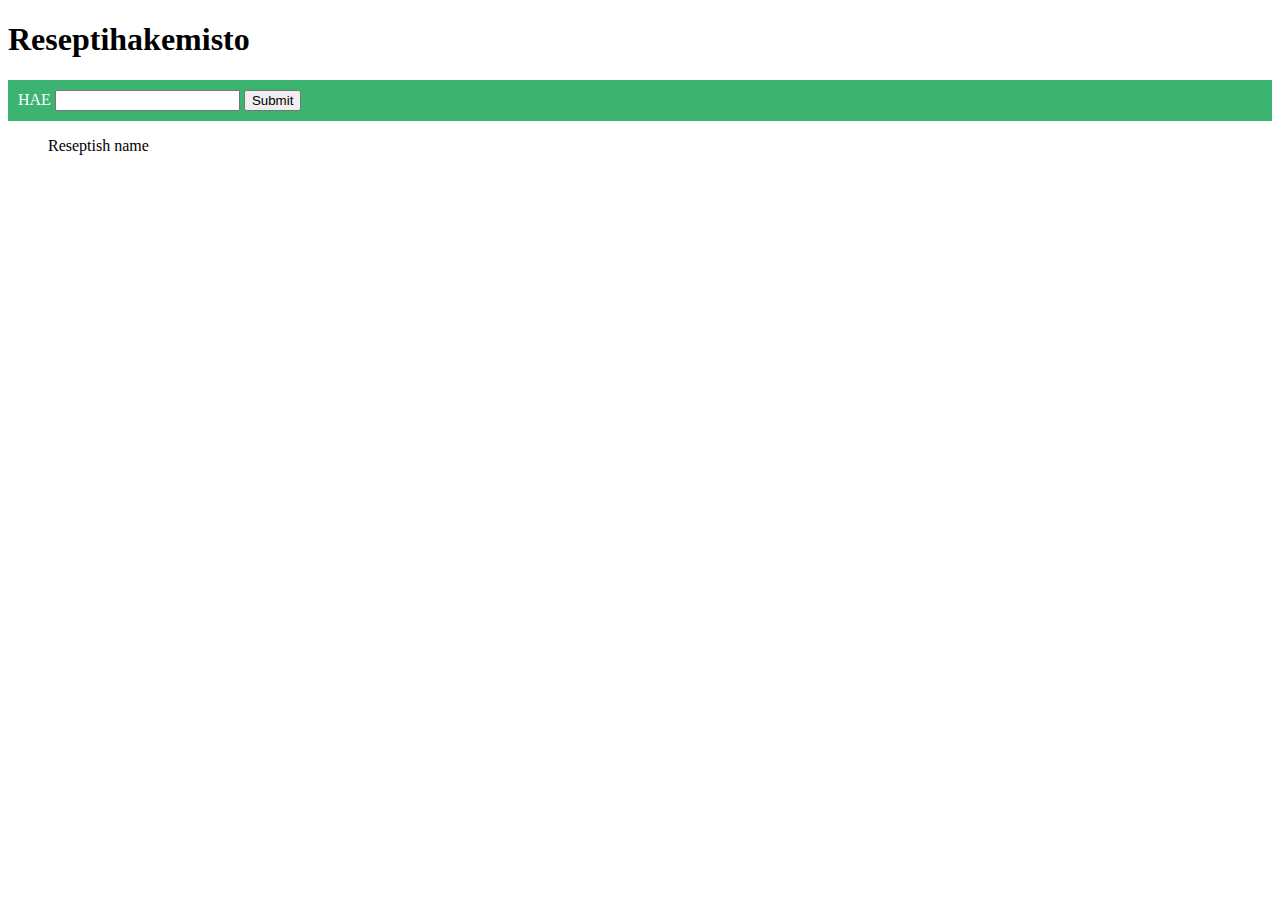
==== src/main/resources/templates/haku.html @ 3e13fd15 "Merge branch 'master' of github.com:hajame/Reseptish" ====
<!DOCTYPE html SYSTEM "http://www.thymeleaf.org/dtd/xhtml1-strict-thymeleaf-4.dtd">
<html xmlns="http://www.w3.org/1999/xhtml" xmlns:th="http://www.thymeleaf.org">
    <head>
        <title>Reseptihakemisto</title>
        <meta charset="UTF-8" />
        <style>
            .kentta {
                background-color: MediumSeaGreen;
                color: white;
                padding: 10px;
            }

            .body {

            }
        </style>
    </head>

    <body>
        <h1>Reseptihakemisto</h1>
        <p></p>

        <form action="/haku" method="POST" class="kentta">
            <span class="description">HAE</span>
            <input type="text" name="resepti"/>
            <input type="submit"/>
        </form>

        <ul style="list-style-type: none">
            <li th:each="resepti : ${reseptit}">
                <span th:text="${resepti.nimi}">Reseptish name</span>
            </li>
        </ul>

    </body>
</html>
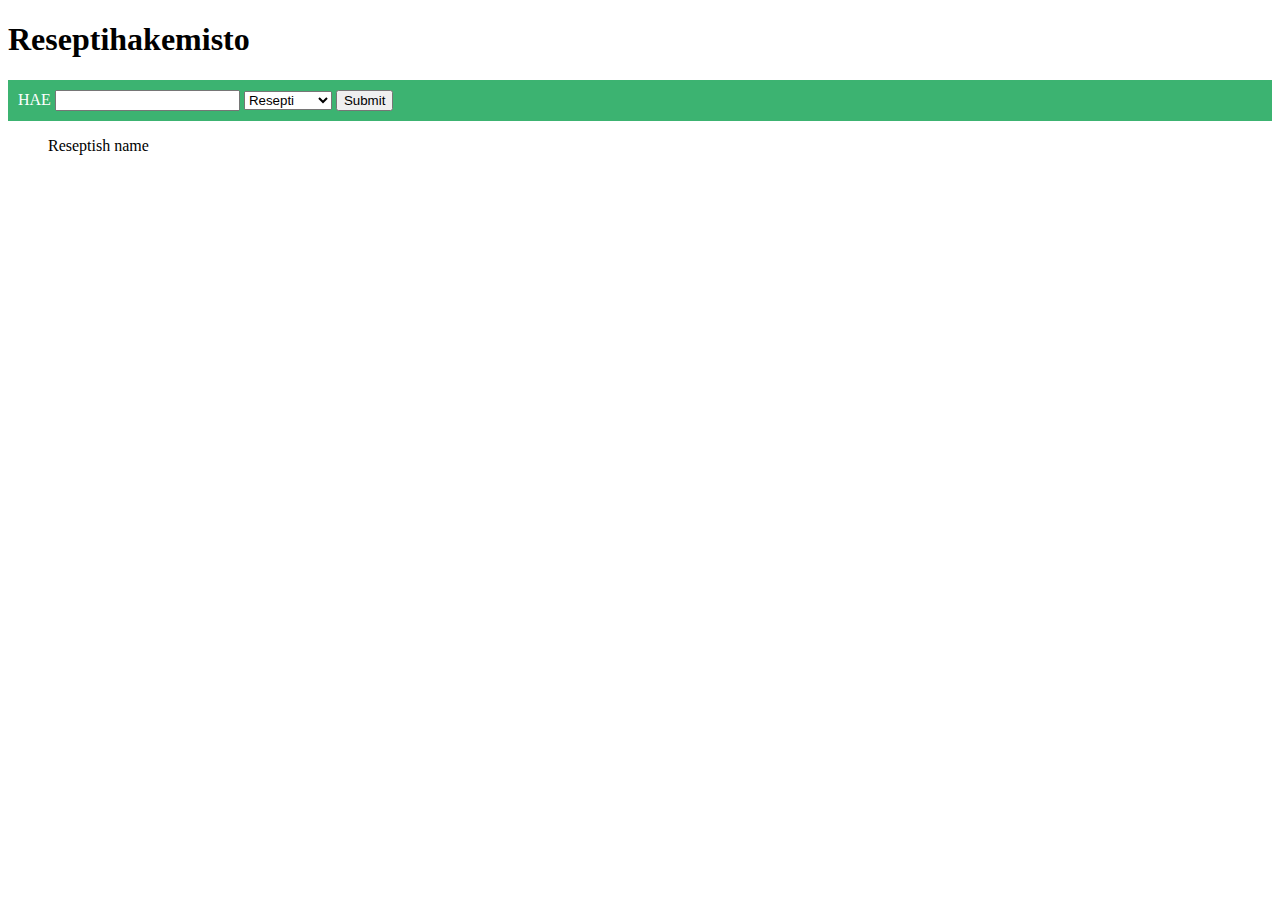
==== commit ad61763b: "Drop down" ====
--- a/src/main/resources/templates/haku.html
+++ b/src/main/resources/templates/haku.html
@@ -21,9 +21,13 @@
         <h1>Reseptihakemisto</h1>
         <p></p>
 
-        <form action="/haku" method="POST" class="kentta">
+        <form action="/haku" method="POST" class="kentta" id="hakukentta">
             <span class="description">HAE</span>
             <input type="text" name="resepti"/>
+            <select name="hakutyyppi" form="hakukentta">
+                <option value="resepti">Resepti</option>
+                <option value="raakaAine">RaakaAine</option>
+            </select>
             <input type="submit"/>
         </form>
 
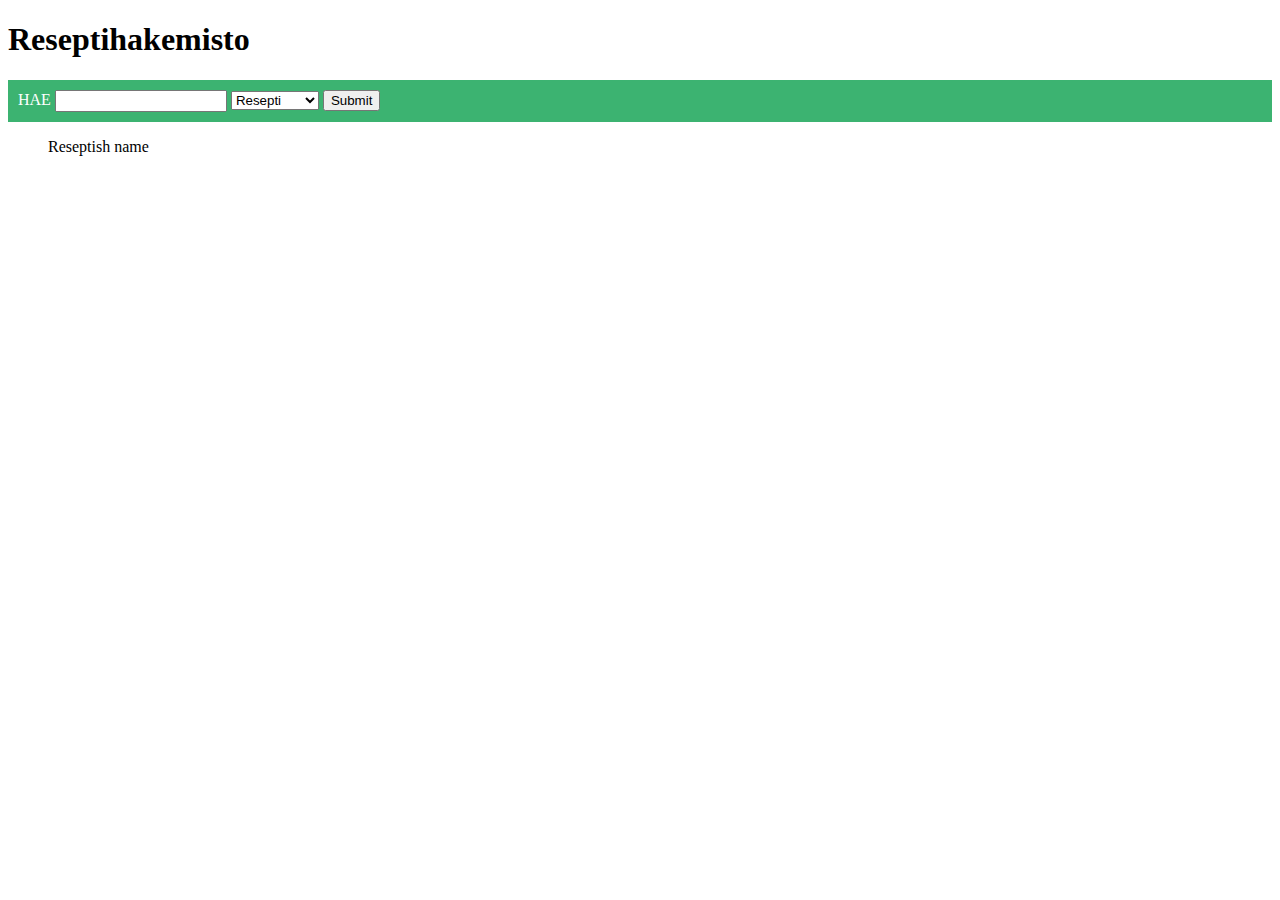
==== commit 32ebfafd: "Väli commit - yksittäinen resepti" ====
--- a/src/main/resources/templates/haku.html
+++ b/src/main/resources/templates/haku.html
@@ -1,20 +1,29 @@
 
 <!DOCTYPE html SYSTEM "http://www.thymeleaf.org/dtd/xhtml1-strict-thymeleaf-4.dtd">
 <html xmlns="http://www.w3.org/1999/xhtml" xmlns:th="http://www.thymeleaf.org">
+
     <head>
         <title>Reseptihakemisto</title>
-        <meta charset="UTF-8" />
+        <meta charset="UTF-8" /> <link rel="stylesheet"
+          href="https://fonts.googleapis.com/css?family=Open+Sans"/>
         <style>
             .kentta {
                 background-color: MediumSeaGreen;
                 color: white;
                 padding: 10px;
+                font-family: 'OpenSans', bold;
             }
 
-            .body {
-
+            body {
+                font-family: 'OpenSans', bold;
             }
+            
+            .f {
+                font-family: 'OpenSans', bold;
+            }
+            
         </style>
+        
     </head>
 
     <body>
@@ -22,11 +31,11 @@
         <p></p>
 
         <form action="/haku" method="POST" class="kentta" id="hakukentta">
-            <span class="description">HAE</span>
-            <input type="text" name="resepti"/>
+            <label class="description">HAE</label>
+            <input class="f" type="text" name="resepti"/>
             <select name="hakutyyppi" form="hakukentta">
-                <option value="resepti">Resepti</option>
-                <option value="raakaAine">RaakaAine</option>
+                <option value="resepti" class="f">Resepti</option>
+                <option value="raakaAine"class="f">RaakaAine</option>
             </select>
             <input type="submit"/>
         </form>
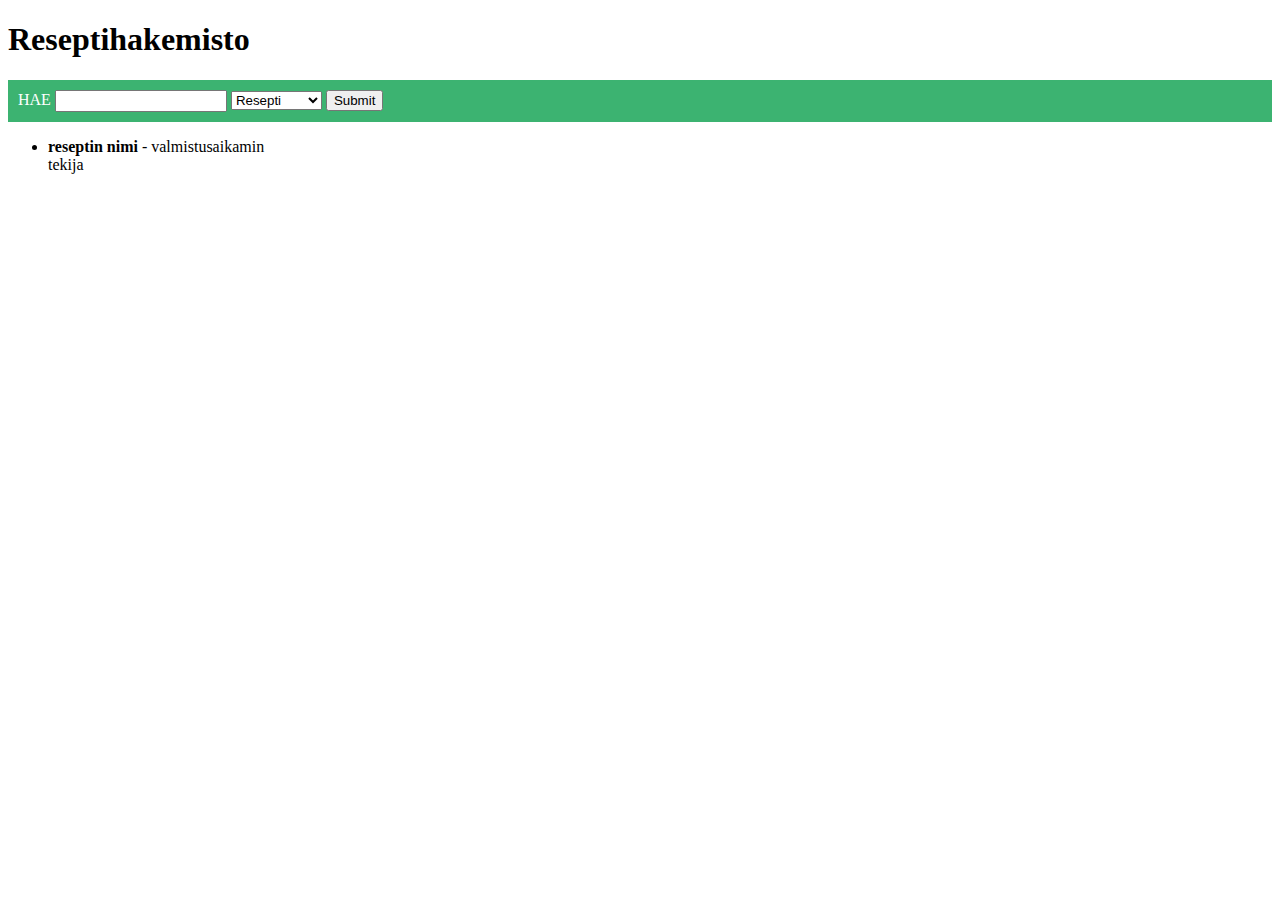
==== commit 3dc220a4: "hakutulokset siistimmin" ====
--- a/src/main/resources/templates/haku.html
+++ b/src/main/resources/templates/haku.html
@@ -34,15 +34,16 @@
             <label class="description">HAE</label>
             <input class="f" type="text" name="resepti"/>
             <select name="hakutyyppi" form="hakukentta">
-                <option value="resepti" class="f">Resepti</option>
-                <option value="raakaAine"class="f">RaakaAine</option>
+                <option class="f" value="resepti">Resepti</option>
+                <option class="f" value="raakaAine">Raaka-aine</option>
             </select>
             <input type="submit"/>
         </form>
 
-        <ul style="list-style-type: none">
-            <li th:each="resepti : ${reseptit}">
-                <span th:text="${resepti.nimi}">Reseptish name</span>
+        <ul>
+            <li th:each="resepti: ${reseptit}">
+                <b><a th:href="@{~/resepti/}+${resepti.reseptiId}"><span th:text="${resepti.nimi}">reseptin nimi</span></a></b> - <span th:text="${resepti.valmistusaika}">valmistusaika</span>min<br/>
+                <span th:text="${resepti.tekija}">tekija</span>
             </li>
         </ul>
 
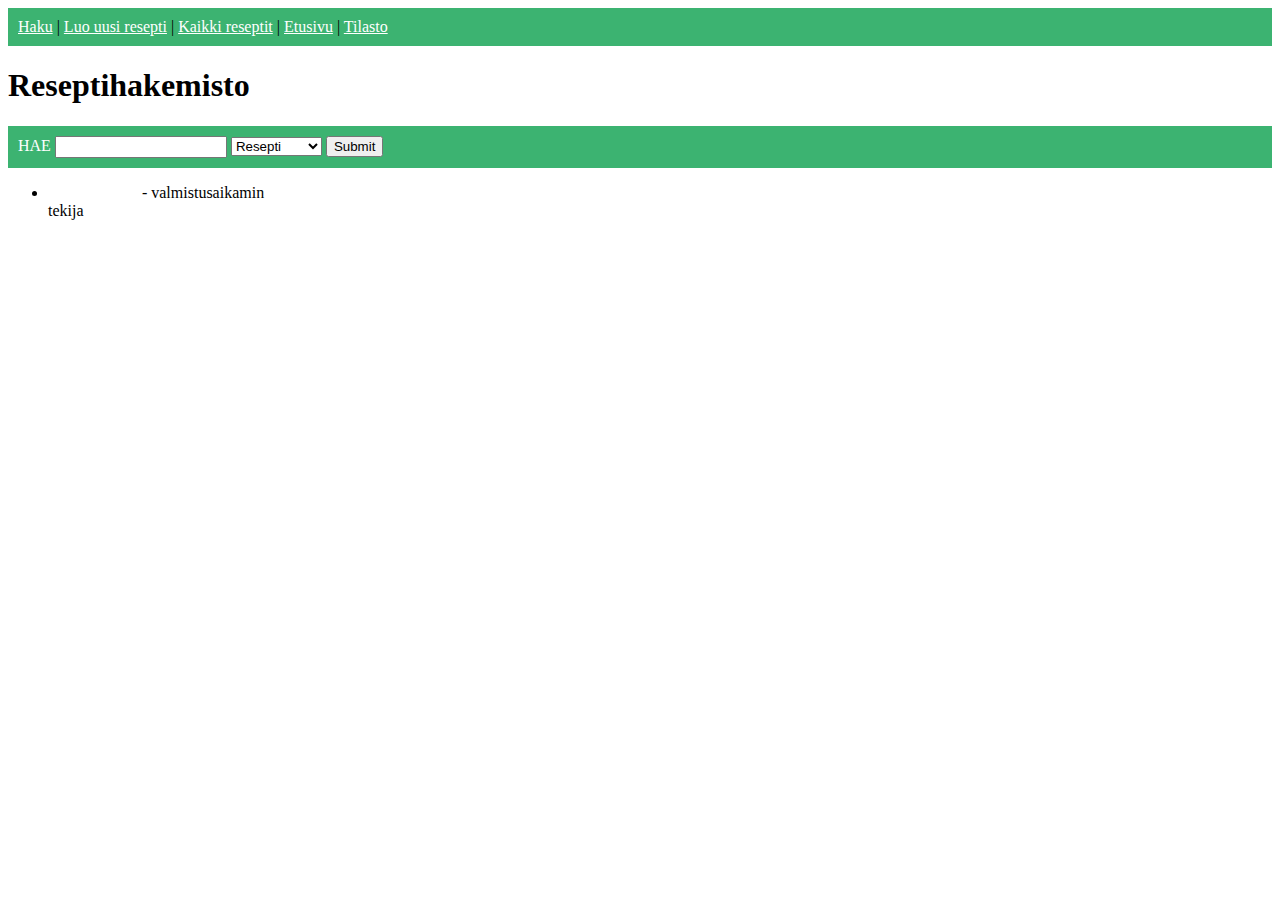
==== commit a99c5f65: "tyylit muutettu" ====
--- a/src/main/resources/templates/haku.html
+++ b/src/main/resources/templates/haku.html
@@ -5,8 +5,17 @@
     <head>
         <title>Reseptihakemisto</title>
         <meta charset="UTF-8" /> <link rel="stylesheet"
-          href="https://fonts.googleapis.com/css?family=Open+Sans"/>
+                                       href="https://fonts.googleapis.com/css?family=Open+Sans"/>
         <style>
+
+            .one {
+                background-color: MediumSeaGreen;  
+                padding-top: 10px;
+                padding-right: 10px;
+                padding-bottom: 10px;
+                padding-left: 10px;
+            }
+
             .kentta {
                 background-color: MediumSeaGreen;
                 color: white;
@@ -17,16 +26,28 @@
             body {
                 font-family: 'OpenSans', bold;
             }
-            
+
             .f {
                 font-family: 'OpenSans', bold;
             }
-            
+            a  {
+                color: white;
+            }
+
         </style>
-        
+
     </head>
 
     <body>
+
+        <div class="one"><a href="/haku">Haku</a> 
+            | <a href="/uusi">Luo uusi resepti</a> 
+            | <a href="/reseptit">Kaikki reseptit</a> 
+            | <a href="/">Etusivu</a> 
+            | <a href="/tilasto">Tilasto</a><br/>
+
+        </div>
+
         <h1>Reseptihakemisto</h1>
         <p></p>
 
@@ -47,5 +68,14 @@
             </li>
         </ul>
 
+        <p> <a href="/tilasto">Tilasto</a> <br/>
+            <a href="/uusi">Luo uusi resepti</a> <br/>
+            <a href="/reseptit">Kaikki reseptit</a><br/>
+            <a href="/">Etusivu</a>
+
+        </p> 
+
+
+
     </body>
 </html>